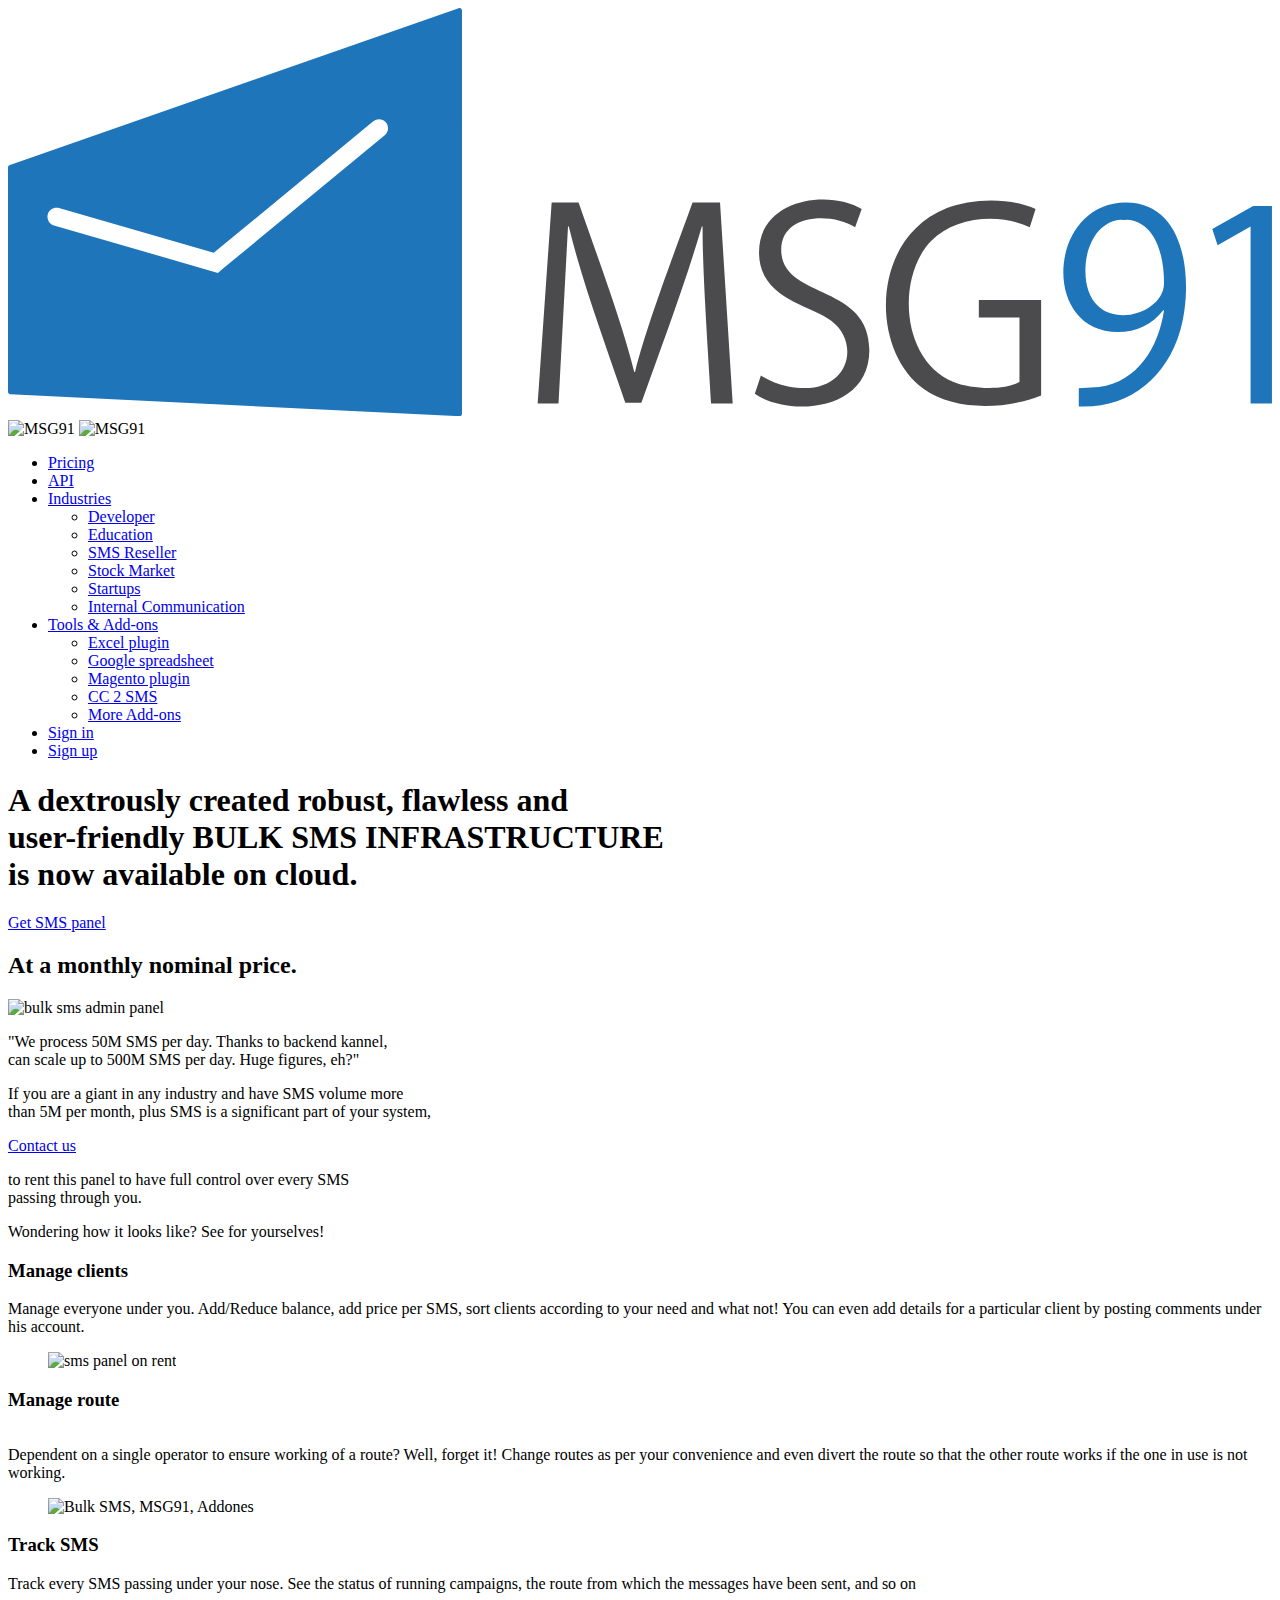
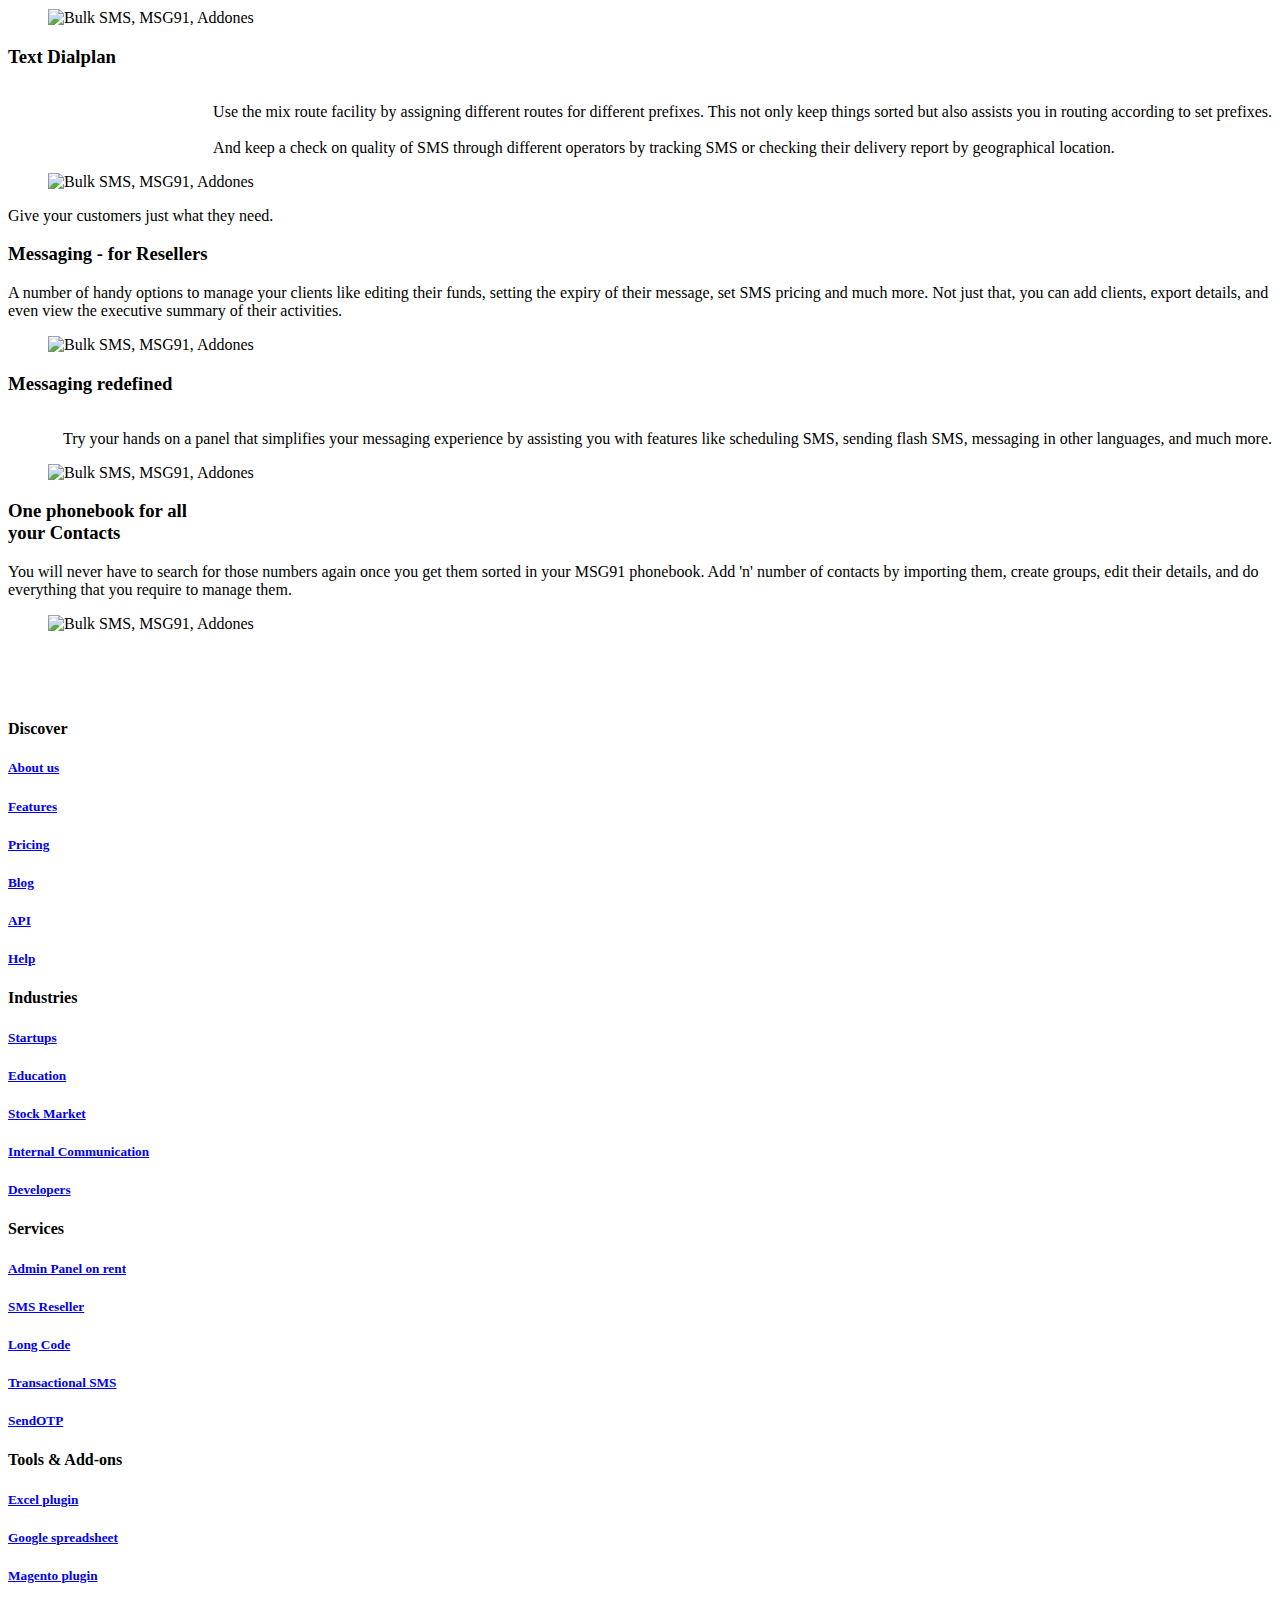
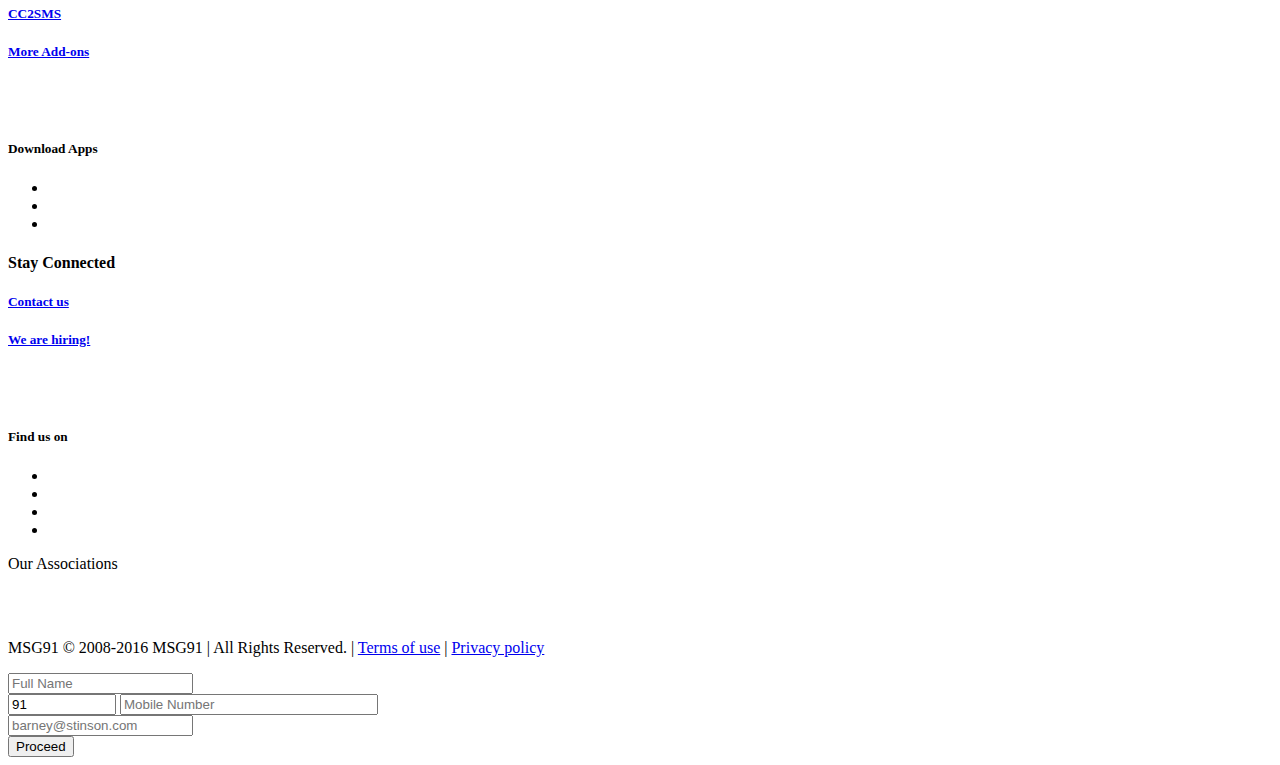
==== admin-panel/index.html @ c542225a "sas" ====
<!doctype html>
<!--[if IE 7]><html lang="en" class="ie7"><![endif]-->
<!--[if IE 8]><html lang="en" class="ie8"><![endif]-->
<!--[if IE 9]><html lang="en" class="ie9"><![endif]-->
<!--[if (gt IE 9)|!(IE)]><html lang="en"><![endif]-->
<!--[if !IE]><html lang="en-US"><![endif]-->
<head>
    <meta http-equiv="Content-Type" content="text/html; charset=utf-8" />
    <meta name="viewport" content="width=device-width, initial-scale=1">
    <meta name="keywords" content="admin panel on rent, SMS infrastructure on SaaS, bulk sms business, SMS queue management, multiple sms gateway management, SMS management software," />
    <meta name="description" content="Have huge SMS volumes? We have robust and easy to use SMS infrastructure at monthly rental plan. Focus at your business and leave the technicality of managing multiple routes on us" />
    <title>Robust infrastructure of bulk SMS is on SaaS.</title>
    <link rel="shortcut icon" href="../images/favicon.ico" type="image/x-icon">
    <link rel="icon" href="../images/favicon.ico" type="image/x-icon">
    <link rel="canonical" href="index.html" />
    <link rel="stylesheet" type="text/css" href="../css/bootstrap-structure-min.css">
<style type="text/css">
    .ic-oth{
        background: url('https://d250qlh00f3d5m.cloudfront.net/education/features.png') no-repeat;
    }
    .ic-feat{
        background: url('https://d250qlh00f3d5m.cloudfront.net/education/edu_spirit.png') no-repeat;
    }
    .edu_clnt_logo{
        background: url('https://d250qlh00f3d5m.cloudfront.net/education/edu_client_logos.png');
    }
    .ic-strtup{
        background: url('../images/startups/strt_spirit.png');
    }
    .draft-oth {
        background: url('https://d250qlh00f3d5m.cloudfront.net/stock/feature-draft.png') no-repeat;
    }
    .stk_clnt_logo{
        background: url('https://d250qlh00f3d5m.cloudfront.net/stock/stock_clients_logo.png');
    }
    .devel-oth{
        background: url('https://d250qlh00f3d5m.cloudfront.net/developer/developer_features.png') no-repeat;
    }
    .comm-oth {
        background: url('https://d250qlh00f3d5m.cloudfront.net/internal-communication/ic-icons.png') no-repeat scroll 0 0 rgba(0, 0, 0, 0);
    }
    .devel_clnt_logo{
        background:url('https://d250qlh00f3d5m.cloudfront.net/developer/developer_clients.png') no-repeat;
    }
    .sms-min{
        background:url('https://d250qlh00f3d5m.cloudfront.net/developer/sms-min.png') no-repeat;
    }
</style>

<script type="text/javascript">
    adroll_adv_id = "TPY3G6FCT5DYNKQROO3YNH";
    adroll_pix_id = "UY6B2EY6FBA3ZF646FYIHM";
    (function() {
        var oldonload = window.onload;
        window.onload = function() {
            __adroll_loaded = true;
            var scr = document.createElement("script");
            var host = (("https:" == document.location.protocol) ? "https://s.adroll.com" : "http://a.adroll.com");
            scr.setAttribute('async', 'true');
            scr.type = "text/javascript";
            scr.src = host + "/j/roundtrip.js";
            ((document.getElementsByTagName('head') || [null])[0] ||
                    document.getElementsByTagName('script')[0].parentNode).appendChild(scr);
            if (oldonload) {
                oldonload()
            }
        };
    }());
</script>

<!--feedback icon bottom
<a target="_blank" href="http://features.msg91.com/forums/146824-msg91-feature-and-idea-suggestion-forum" style="display:block; border-radius:50%;position:fixed;bottom:20px;padding:10px; right:85px;width:48px;height:48px;cursor: pointer; color:#fff; font-size: 22px; background:#1c5d9e; z-index:999; box-shadow:0 6px 13px 0 rgba(0,0,0,.23); border: 1px solid #003576;">
    <img src="../images/feedback.png" />
</a>-->    <link rel="stylesheet" type="text/css" href="../css/admin-panel-style.css" />
    <link rel="stylesheet" type="text/css" href="../css/magnific-popup.css" />
    <style>
        #msg.error{color:#FF0000}
        #msg.success{color:#12D594}
    </style>
</head>
<body>
    <style type="text/css" scoped>
.ui-button-icon-only{display:none;}
.ui-menu{width:195px; z-index:100; overflow-y:auto; overflow-x:hidden;}
</style>
<header>
    <div class="container clear pr">
        <a href="../index.html" id="logo"> <svg xmlns="http://www.w3.org/2000/svg" xml:space="preserve" style="shape-rendering:geometricPrecision; text-rendering:geometricPrecision; image-rendering:optimizeQuality; fill-rule:evenodd; clip-rule:evenodd"
viewBox="0 0 3.3989 1.0977"
 xmlns:xlink="http://www.w3.org/1999/xlink">
 <defs>
  <style type="text/css">
   <![CDATA[
    .fil0 {fill:#1E75BA}
    .fil1 {fill:#4B4B4D}
   ]]>
  </style>
 </defs>
 <g id="Layer_x0020_1">
  <metadata id="CorelCorpID_0Corel-Layer"/>
  <path class="fil0" d="M0.00535259 0.421951l1.20645 -0.42154 0 -2.98749e-005c0.00349537,-0.00123483 0.00742641,0.000642311 0.00862141,0.00418 0.000258916,0.000746874 0.000383395,0.00152362 0.000383395,0.00223813l0 1.08413c0,0.00372441 -0.00304973,0.00677165 -0.00677414,0.00677165l-0.000901227 -6.22395e-005 -1.20669 -0.058764c-0.00359744,-0.000199166 -0.00642062,-0.00317421 -0.00642062,-0.00677414l-2.98749e-005 0 0 -0.603504c0,-0.00323396 0.0022705,-0.00596254 0.00535259,-0.00660485l0 -3.23645e-005 0 -9.95831e-006zm3.39353 0.641848l0 -0.531545 -0.0503965 0 -0.110005 0.061744 0.0142006 0.0439859 0.0887112 -0.0503642 0 0.476189 0.0574993 0 -9.95831e-006 -9.95831e-006zm-0.29018 -0.251226c-0.0149051,0.0999516 -0.0707588,0.191909 -0.174569,0.206523l-0.0546462 0.0035352 0 0.0489775c0.133887,0.00596254 0.235561,-0.0754865 0.272743,-0.204158 0.0345827,-0.119535 0.0222992,-0.3445 -0.146397,-0.344406 -0.208701,9.21144e-005 -0.231001,0.348357 -0.0212934,0.348419 0.0497841,0 0.0920198,-0.0205166 0.122067,-0.058891l0.00210618 0 -9.95831e-006 0zm-0.107868 -0.244121c0.0865427,0.000455593 0.108157,0.100213 0.107866,0.171487 -0.000425718,0.0956471 -0.211034,0.144779 -0.21148,-0.0334799 -0.000166802,-0.0635291 0.0318616,-0.137519 0.103624,-0.138007l-9.95831e-006 0zm-2.86369 -0.0304002c-0.0128811,-0.00369204 -0.0263846,0.00369204 -0.0300791,0.0165955 -0.00372192,0.0128711 0.00369453,0.0263547 0.0165657,0.0300766l0.440757 0.127573 0.00985375 -0.00816084 0.438853 -0.362236c0.0103392,-0.00849444 0.011833,-0.0238228 0.00330865,-0.0341645 -0.00849693,-0.0103716 -0.0238253,-0.0118653 -0.034167,-0.00333852l-0.428997 0.354093 -0.416096 -0.120438z"/>
  <path class="fil1" d="M2.77817 0.784902l-0.167504 0 0 0.0475435 0.109288 0 0 0.173178c-0.0430124,0.0241141 -0.130778,0.0183158 -0.175635,0.000580072 -0.143743,-0.0568147 -0.155153,-0.28373 -0.0620976,-0.379439 0.0639847,-0.0657996 0.185075,-0.0760367 0.265414,-0.0370499l0.0156221 -0.0489426c-0.0690012,-0.0323819 -0.171883,-0.0290733 -0.239744,-0.00227299 -0.204875,0.0809312 -0.205716,0.38165 -0.061744,0.48566 0.0844664,0.0610594 0.221926,0.0553956 0.316401,0.0176312l0 -0.256897 0 9.95831e-006zm-0.482473 -0.244131c-0.0809013,-0.051828 -0.27641,-0.0325363 -0.276047,0.117065 0.000291281,0.124494 0.135901,0.139884 0.193985,0.182999 0.0843619,0.0626577 0.0454074,0.209252 -0.115937,0.176705 -0.0258667,-0.00521816 -0.0519202,-0.0149773 -0.073089,-0.0289787l-0.0163366 0.048975c0.0870929,0.0613606 0.308011,0.0510513 0.308011,-0.117812 0,-0.180728 -0.237025,-0.134865 -0.237025,-0.269666 0,-0.0978803 0.136648,-0.100835 0.198713,-0.0603847l0.0177258 -0.0489152 0 1.24479e-005zm-0.380998 -0.0177582l-0.073806 0c-0.0440805,0.122709 -0.122418,0.324927 -0.154695,0.455613l-0.00213606 0c-0.0374333,-0.147311 -0.0997375,-0.311123 -0.149738,-0.45558l-0.0723745 0 -0.03763 0.540784 0.0560703 0 0.0255356 -0.476219 0.00213606 0c0.0357528,0.149218 0.1021,0.327457 0.151884,0.474051l0.0432714 0c0.0553956,-0.155576 0.116652,-0.316856 0.162547,-0.474051l0.00210618 0c-0.000809113,0.12303 0.016242,0.359059 0.0227249,0.476189l0.058174 0 -0.0340599 -0.540786 -9.95831e-006 0z"/>
 </g>
</svg>
 </a>
        <div id="mobNav" class="">
            <img id="navopen" data-original="/images/menu_icon.png" src="../images/menu_icon.png" alt="MSG91" />
            <img id="navclose" data-original="/images/menu_icon_cross.png" src="../images/menu_icon_cross.png" alt="MSG91" />
        </div>
        <nav id="colorNav">
            <ul class="navi">
                <li class="menu "><a href="../pricing/index.html">Pricing</a></li>
                <li class="menu "><a target="_Blank" href="http://api.msg91.com/apidoc">API</a></li>
                <li class="parentMenus pr "><a href="javascript:void(0)">Industries</a>
                    <div class="menu-bg">
                        <div class="nav-column">
                            <ul class="addonsMenu">
                                <li ><a href="../sms-for-developers">Developer</a></li>
                                <li><a href="../sms-in-education">Education</a></li>
                                <li><a href="../sms-reseller/index.html">SMS Reseller</a></li>
                            </ul>
                         </div>
                        <div class="nav-column">
                            <ul class="addonsMenu">      
                                <li><a href="../sms-for-alerts#clock">Stock Market</a></li>
                                <li><a href="../startups.1">Startups</a></li>
                                <li><a href="../internal-communication/index.html">Internal Communication</a></li>
                            </ul>
                        </div>
                        <div class="clear"></div>
                    </div>
                </li>
                <li class="parentMenus pr "><a href="javascript:void(0)">Tools &amp; Add-ons</a>
                    <div class="menu-bg" id="sml">
                        
                            <ul class="addonsMenu">
                                <li><a href="../sms-for-spreadsheets">Excel plugin</a></li>
                                <li><a href="../sms-for-spreadsheets">Google spreadsheet</a></li>
                                <li><a href="http://www.magentocommerce.com/magento-connect/msg91-messaging-extension.html" target="_blank">Magento plugin</a></li>
                                <li><a href="../cc2sms/index.html">CC 2 SMS</a></li>
                                <li><a href="http://smsaddons.com/" target="_blank">More Add-ons</a></li>
                            </ul>
                        
                        <!--                        <div class="nav-column">
                            <ul class="addonsMenu">
                                <li ><a href="/coming-soon/">Android App</a></li>
                                <li><a href="/coming-soon/">iPhone App</a></li>
                                <li><a href="/coming-soon/">Windows App</a></li>
                            </ul>
                        </div>-->
                    </div>
                </li>
                <li><a href="../signin">Sign in</a></li>
                 
                <li class="bt"><a class="signUpBtn" href="../signup">Sign up</a></li>
                            </ul>
        </nav>
    </div>
</header>



    <div class="mainCnt">
        <!-- BANNER SECTION START -->
        <section id="banner" class="education animatedParent" data-sequence="1000">
            <div class="container">
                <div id="banner-top">
                    <h1 class="white">A dextrously created robust, flawless and <br/>user-friendly BULK SMS INFRASTRUCTURE <br/>is now available on cloud.</h1>
                </div>
            </div>
            <div class="banner-content">

                <div class="tbl">
                    <div class="tbl-td">
                        <a id="getPanel" href="javascript:void(0)" class="btn btn-large btn-dblue sms-panel-btn">Get SMS panel</a>
                        <h2 class="alC animated bounceInUp slower" data-id="1">At a monthly nominal price.</h2>

                    </div>
                </div>
            </div>
            <img id="banImg" src="https://d250qlh00f3d5m.cloudfront.net/admin-panel/banner.jpg" alt="bulk sms admin panel" >
            <div class="overlay"></div>
        </section>


        <section class="drkdrkgreyBg animatedParent cmnSecPad">
            <div class="container txt-center">
                <p> "We process <span class="drkblue-txt">50M SMS</span> per day. Thanks to backend kannel,<br/>
                    can scale up to <span>500M SMS per day</span>. Huge figures, eh?"</p>

                <p>If you are a giant in any industry and have SMS volume more<br/>
                    than <span class="drkblue-txt">5M per month</span>, plus SMS is a significant part of your system,</p>

                <div><a class="btn btn-large btn-dblue" href="../contact">Contact us</a></div>
                <p>to rent this panel to have full control over every SMS<br/>passing through you.</p>
            </div>
        </section> 


        <section class=" animatedParent cmnSecPad admin-content">
            <div class="spl">Wondering how it looks like? See for yourselves!</div class="spl">
            <div class="container">             
                <div class="row">
                    <div class="col-md-6 col-sm-12">
                        <div class="tblAdmWrp">
                            <div class="child">
                                <h3>Manage clients</h3>
                                <p>Manage everyone under you. Add/Reduce balance, add price per SMS, sort clients according to your need and what not! You can even add details for a particular client by posting comments under his account.</p>
                            </div></div></div>
                    <div class="col-md-6 col-sm-12">
                        <figure class="tblfndWrp">
                            <img alt="sms panel on rent" src="https://d250qlh00f3d5m.cloudfront.net/admin-panel/adm-11.png" class="addon_img"/>
                        </figure>
                    </div>
                </div>
            </div>
        </section>



        <section class="drkgreyBg animatedParent money cmnSecPad admin-content">
            <div class="container">
                <div class="row">
                    <div class="col-md-6 col-sm-12 right-1">
                        <div class="tblAdmWrp">
                            <div class="child">
                                <h3>Manage route</h3>
                                <p style="float:right;">Dependent on a single operator to ensure working of a route? Well, forget it! Change routes as per your convenience and even divert the route so that the other route works if the one in use is not working.</p>
                            </div></div></div>
                    <div class="col-md-6 col-sm-12">
                        <figure class="tblfndWrp">
                            <img alt="Bulk SMS, MSG91, Addones" src="https://d250qlh00f3d5m.cloudfront.net/admin-panel/adm-22.png" class="addon_img"/>
                        </figure>
                    </div>
                </div>
            </div>
        </section>



        <section class=" animatedParent cmnSecPad admin-content">
            <div class="container">
                <div class="row">
                    <div class="col-md-6 col-sm-12">
                        <div class="tblAdmWrp">
                            <div class="child">
                                <h3>Track SMS</h3>
                                <p>Track every SMS passing under your nose. See the status of running campaigns, the route from which the messages have been sent, and so on</p>
                            </div></div></div>
                    <div class="col-md-6 col-sm-12" >
                        <figure class="tblfndWrp">
                            <img alt="Bulk SMS, MSG91, Addones" src="https://d250qlh00f3d5m.cloudfront.net/admin-panel/adm-33.png" class="addon_img"/>
                        </figure>
                    </div>
                </div>
            </div>
        </section>



        <section class="drkgreyBg animatedParent money cmnSecPad admin-content">
            <div class="container">
                <div class="row">
                    <div class="col-md-6 col-sm-12 right-1">
                        <div class="tblAdmWrp">
                            <div class="child">
                                <h3>Text Dialplan</h3>
                                <p style="float:right;">Use the mix route facility by assigning different routes for different prefixes. This not only keep things sorted but also assists you in routing according to set prefixes.<br/><br/>
                                    And keep a check on quality of SMS through different operators by tracking SMS or checking their delivery report by geographical location. </p> 
                            </div></div></div>
                    <div class="col-md-6 col-sm-12">
                        <figure class="tblfndWrp">
                            <img alt="Bulk SMS, MSG91, Addones" src="https://d250qlh00f3d5m.cloudfront.net/admin-panel/adm-44.png" class="addon_img"/>
                        </figure>    	
                    </div>
                </div>
            </div>
        </section>


        <section class=" animatedParent cmnSecPad admin-content">
            <p class="head">Give your customers just what they need.</p>
            <div class="container">             
                <div class="row">
                    <div class="col-md-6 col-sm-12">
                        <div class="tblAdmWrp">
                            <div class="child">
                                <h3>Messaging - for Resellers</h3>
                                <p>A number of handy options to manage your clients like editing their funds, setting the expiry of their message, set SMS pricing and much more. Not just that, you can add clients, export details, and even view the executive summary of their activities. </p>
                            </div></div></div>
                    <div class="col-md-6 col-sm-12">
                        <figure class="tblfndWrp">
                            <img alt="Bulk SMS, MSG91, Addones" src="https://d250qlh00f3d5m.cloudfront.net/admin-panel/adm-55.png" class="addon_img"/>
                        </figure>     
                    </div>
                </div>
            </div>
        </section>


        <section class="drkgreyBg animatedParent money cmnSecPad admin-content">
            <div class="container">
                <div class="row">
                    <div class="col-md-6 col-sm-12 right-1">
                        <div class="tblAdmWrp">
                            <div class="child">
                                <h3>Messaging redefined</h3>
                                <p style="float:right;">Try your hands on a panel that simplifies your messaging experience by assisting you with features like scheduling SMS, sending flash SMS, messaging in other languages, and much more. </p>
                            </div>
                        </div>
                    </div>
                    <div class="col-md-6 col-sm-12">
                        <figure class="tblfndWrp">
                            <img alt="Bulk SMS, MSG91, Addones" src="https://d250qlh00f3d5m.cloudfront.net/admin-panel/adm-66.png" class="addon_img"/>
                        </figure>   
                    </div>
                </div>
            </div>
        </section>


        <section class=" animatedParent cmnSecPad admin-content">
            <div class="container">
                <div class="row">
                    <div class="col-md-6 col-sm-12">
                        <div class="tblAdmWrp">
                            <div class="child">
                                <h3>One phonebook for all<br/>your Contacts</h3>
                                <p>You will never have to search for those numbers again once you get them sorted in your MSG91 phonebook. Add 'n' number of contacts by importing them, create groups, edit their details, and do everything that you require to manage them.</p>
                            </div></div></div>
                    <div class="col-md-6 col-sm-12" >
                        <figure class="tblfndWrp">
                            <img alt="Bulk SMS, MSG91, Addones" src="https://d250qlh00f3d5m.cloudfront.net/admin-panel/adm-77.png" class="addon_img"/>
                        </figure>     
                    </div>
                </div>
            </div>
        </section>



        <section id="footer" style="padding-top:50px;">    
    <section class="container">
        <div class="row">
            <aside class="col-md-2 col-sm-12">
                <div class="colInner">
                    <h4>Discover</h4>
                    <h5><a href="../about">About us</a></h5>
                    <h5><a href="../features.1">Features</a></h5>
                    <h5 ><a href="../pricing/index.html">Pricing</a></h5>
                    <!--<h5><a href="/case-studies">Case Study</a></h5>-->
                    <h5><a href="http://blog.msg91.com">Blog</a></h5>
                    <!-- $protocol declared in header.php -->
                    <h5><a href="http://api.msg91.com/apidoc">API</a></h5>
                    <h5><a href="http://help.msg91.com/">Help</a></h5>
                </div>
            </aside>

            <aside class="col-md-2 col-sm-12">
                <div class="colInner">
                    <h4>Industries</h4>
                    <h5><a href="../startups.1">Startups</a></h5>
                    <h5><a href="../sms-in-education">Education</a></h5>
                    <h5><a href="../sms-for-alerts#clock">Stock Market</a></h5>
                    <h5><a href="../internal-communication/index.html">Internal Communication</a></h5>
                    <h5><a href="../sms-for-developers">Developers</a></h5>
                </div>
            </aside>

            <aside class="col-md-2 col-sm-12">
                <div class="colInner">
                    <h4>Services</h4>
                    <h5><a href="index.html">Admin Panel on rent</a></h5>
                    <h5><a href="../sms-reseller/index.html">SMS Reseller</a></h5>
                    <h5><a href="../longcode">Long Code</a></h5>
                    <!--<h5><a href="/voice-sms">Voice SMS</a></h5>-->
                    <h5><a href="../transactional-sms">Transactional SMS</a></h5>
                    <h5><a href="http://sendotp.msg91.com/">SendOTP</a></h5>
                </div>
            </aside>

            <aside class="col-md-2 col-sm-12">
                <div class="colInner">
                    <h4>Tools &amp; Add-ons</h4>                    
                    <h5><a href="../sms-for-spreadsheets">Excel plugin</a></h5>                    
                    <h5><a href="../sms-for-spreadsheets">Google spreadsheet</a></h5>
                    <h5><a href="http://www.magentocommerce.com/magento-connect/msg91-messaging-extension.html">Magento plugin</a></h5>                    
                    <h5><a href="../cc2sms/index.html">CC2SMS</a></h5>
                    <h5><a href="http://smsaddons.com/" target="_blank">More Add-ons</a></h5>
                    <br/><br/>
                    <h5>Download Apps</h5>
                     <ul class="dload-app clearfix sc">
                        <li id="apple"><a target="_blank" href="https://itunes.apple.com/us/app/msg91/id981827687" class="app apple"></a></li>
                        <li id="android"><a target="_blank" href="https://play.google.com/store/apps/details?id=com.msg91.android" class="app android"></a></li>
                        <li id="windows"><a target="_blank" href="http://www.windowsphone.com/en-in/store/app/msg91/c91883dc-2f72-4586-b409-25cb111ff72d" class="app windows"></a></li>
                    </ul>
                </div>
            </aside> 

            <aside class="col-md-2 col-sm-12">
                <div class="colInner">
                    <h4>Stay Connected</h4>
                    <h5 ><a href="../contact">Contact us</a></h5>
                    <h5><a target="_blank" href="http://walkover.in/currentopening.php">We are hiring!</a></h5>
                    <br/><br/>                
                    <h5>Find us on</h5>
                    <ul class="social clearfix sc">
                        <li id="fb"><a target="_blank" rel="nofollow" href="https://www.facebook.com/msg91"><i class="ic-32 fb"></i></a></li>
                        <li id="gp"><a target="_blank" rel="nofollow" href="https://plus.google.com/106160020771001486131"><i class="ic-32 gp"></i></a></li>
                        <li id="tw"><a target="_blank" rel="nofollow" href="https://twitter.com/msg91com"><i class="ic-32 tw"></i></a></li>
                        <li id="in" class="last"><a target="_blank" rel="nofollow" href="http://www.linkedin.com/company/msg91/"><i class="ic-32 in"></i></a></li>
                    </ul>


                </div>
            </aside>
        </div>
    </section><!--/end of first row-->

    <div id="clients" class="cmnSecPad footer-mid" style="padding-bottom:50px;">
        <div class="container">
            <div class="ftr-subhead">Our Associations</div>
            <div class="row">
                <div class="col-md-2 col-sm-12">                                
                    <div class="cic nasscom"></div>                                 
                </div>
                <div class="col-md-2 col-sm-12">                
                    <div class="cic cebit"></div>                                   
                </div>
                <div class="col-md-2 col-sm-12">                
                    <div class="cic findia"></div>                                    
                </div>
                <div class="col-md-2 col-sm-12">                
                    <div class="cic iamal"></div>                                    
                </div>
                <div class="col-md-2 col-sm-12">                
                    <div class="cic gmic"></div>                                    
                </div>
            </div>
        </div>
    </div>
</section><!--/end of foooter-->        <footer>
    <div class="container">
        <div class="row">
            <div class="col-md-12 col-sm-12">
                <p class="sub-footer">MSG91 © 2008-2016 MSG91 | All Rights Reserved. | <a href="../terms">Terms of use</a> | <a href="../privacy">Privacy policy</a>
                </p>
            </div>
        </div>
    </div>
</footer><!--/end of foooter-->
<script type="text/javascript" src="https://d3rtqaterrbel4.cloudfront.net/modernizr-2.6.2-respond-1.1.0.min.js"></script>
<script type="text/javascript" src="https://d3rtqaterrbel4.cloudfront.net/jquery-2.1.1.min.js"></script>
<script type="text/javascript" src="https://d3rtqaterrbel4.cloudfront.net/jquery.selectric.js"></script>
<script type="text/javascript" src='../js/newScript2015.js'></script>
<script type="text/javascript" src="../js/jquery.lazyload.min.js"></script>

<!-- Google Tag Manager -->
<noscript><iframe src="https://www.googletagmanager.com/ns.html?id=GTM-MWQZXP"
                  height="0" width="0" style="display:none;visibility:hidden"></iframe></noscript>
<script>(function(w,d,s,l,i){w[l]=w[l]||[];w[l].push({'gtm.start':
        new Date().getTime(),event:'gtm.js'});var f=d.getElementsByTagName(s)[0],
        j=d.createElement(s),dl=l!='dataLayer'?'&l='+l:'';j.async=true;j.src=
        '//www.googletagmanager.com/gtm.js?id='+i+dl;f.parentNode.insertBefore(j,f);
    })(window,document,'script','dataLayer','GTM-MWQZXP');</script>
<!-- End Google Tag Manager -->

<script type="text/javascript">

$(function(){

    //$("img.lazy").lazyload({ effect : "fadeIn"});
    

    setTimeout(function(){
        setHeight();
    },400) 
});
</script>
<script type="text/javascript">
    function urlParam(name) {
        var results = new RegExp('[\?&]' + name + '=([^&#]*)').exec(window.location.href);
        if (results)
            return results[1];
        else
            return false;
    }

    var utmObj = {};

    (urlParam('utm_medium')) ? utmObj['utm_medium'] = urlParam('utm_medium') : '';
    (urlParam('utm_source')) ? utmObj['utm_source'] = urlParam('utm_source') : '';
    (urlParam('utm_campaign')) ? utmObj['utm_campaign'] = urlParam('utm_campaign') : '';
    (urlParam('utm_term')) ? utmObj['utm_term'] = urlParam('utm_term') : '';
    (urlParam('utm_content')) ? utmObj['utm_content'] = urlParam('utm_content') : '';
    
    var len = $.map(utmObj, function(n, i) { return i; }).length;

    if (len)
    {
        // Put the object into storage
        localStorage.setItem('utmParams', JSON.stringify(utmObj));
    }
    
    console.log(JSON.parse(localStorage.getItem('utmParams')));
</script>
    </div>

    <div id="getPanelWrap" class="white-popup closeOut zoom-anim-dialog mfp-hide">
        <div id="msg"></div>
        <div class="pd2">
            <form id="panelLead" name="panelLead" action="javascript:void(0)" >
                <div class="formrow">
                    <input type="text" name="name" id="name" placeholder="Full Name " />
                </div>

                <div class="formrow clear">
                    <input type="text" style="width:100px" class="fl mrR1" size="4" value="91" maxlength="4" name="cCode" id="cCode" />
                    <input type="text" style="width:250px;" value="" placeholder="Mobile Number" name="signNumber" class="numOnly" id="signNumber" maxlength="15" />
                </div>

                <div class="formrow">
                    <input name="email" type="text" Placeholder="barney@stinson.com">
                </div>

                <div class="formrow">
                    <button onclick="adminUsers()" id="" name="" class="btn btn-block btn-medium btn-solid">Proceed</button>
                </div>
            </form>
        </div>
    </div>
    <script type="text/javascript" src="https://d3rtqaterrbel4.cloudfront.net/jquery.magnific-popup.min.js"></script>
    <script>
                        function resizeTextSlab() {
                            var target = $(".tblAdmWrp").parent('div').siblings('div').children('.tblfndWrp');
                            target.outerHeight(true);

                            target.each(function() {
                                var div = $(this).parent('div').siblings('div').children('.tblAdmWrp');
                                var hit = $(this).outerHeight(true);
                                div.css({height: hit});
                            });
                        }
                        $(document).ready(function() {
                            if ($(window).width() > 1023) {
                                resizeTextSlab();
                            }
                            else {
                                $(".tblAdmWrp").removeAttr('style');
                            }



                            $("#getPanel").on('click', function() {
                                //init magnific popup
                                $.magnificPopup.open({
                                    items: {
                                        src: '#getPanelWrap',
                                        type: 'inline'
                                    },
                                    closeBtnInside: true,
                                    midClick: true,
                                    removalDelay: 300,
                                    mainClass: 'my-mfp-zoom-in',
                                    callbacks: {
                                        open: function() {
                                        },
                                        close: function() {
                                            $.magnificPopup.close();
                                        }
                                    }
                                });
                            });




                        });

                        $(window).resize(function() {
                            if ($(window).width() > 1023) {
                                resizeTextSlab();
                            }
                            else {
                                $(".tblAdmWrp").removeAttr('style');
                            }
                        });

                        function adminUsers()
                        {
                            var formdata = $("#panelLead").serialize();
                            //                    return false;
                            $.ajax({
                                type: "POST",
                                //                url: "https://space.msg91.com/reseller_controller/adminUsers?",
                                url: "https://control.msg91.com/action_layer.php?action=511&request=admin_form",
                                async: false,
                                //contentType: "application/json; charset=utf-8",
                                data: formdata,
                                dataType: "jsonp",
                                success: function(data) {
                                    $("#msg").show();
                                    $('#msg').removeAttr('class');
                                    $('#msg').addClass(data.msg_type).html(data.msg).delay(3000).fadeOut();
                                    if (data.msg_type == "success")
                                    {
                                        setTimeout(function() {
                                            $.magnificPopup.close();
                                        }, 3000);
                                        $('#panelLead')[0].reset();
                                    }
                                }
                            })
                        }
    </script>
<!-- Google Code for Remarketing tag -->
<!-- Remarketing tags may not be associated with personally identifiable information or placed on pages related to sensitive categories. For instructions on adding this tag and more information on the above requirements, read the setup guide: google.com/ads/remarketingsetup -->
<script type="text/javascript">
/* <![CDATA[ */
var google_conversion_id = 963669542;
var google_conversion_label = "qoB9CLLM0wQQptzBywM";
var google_custom_params = window.google_tag_params;
var google_remarketing_only = true;
/* ]]> */
</script>
<script type="text/javascript" src="https://www.googleadservices.com/pagead/conversion.js">
</script>
<noscript>
<div style="display:inline;">
<img height="1" width="1" style="border-style:none;" alt="" src="https://googleads.g.doubleclick.net/pagead/viewthroughconversion/963669542/?value=1.00&amp;currency_code=INR&amp;label=qoB9CLLM0wQQptzBywM&amp;guid=ON&amp;script=0"/>
</div>
</noscript>

<!-- Start of Async HubSpot Analytics Code -->
<script type="text/javascript">
(function(d,s,i,r) {
if (d.getElementById(i)){return;}
var n=d.createElement(s),e=d.getElementsByTagName(s)[0];
n.id=i;n.src='//js.hs-analytics.net/analytics/'+(Math.ceil(new Date()/r)*r)+'/676631.js';
e.parentNode.insertBefore(n, e);
})(document,"script","hs-analytics",300000);
</script>
<!-- End of Async HubSpot Analytics Code --></body>
</html>
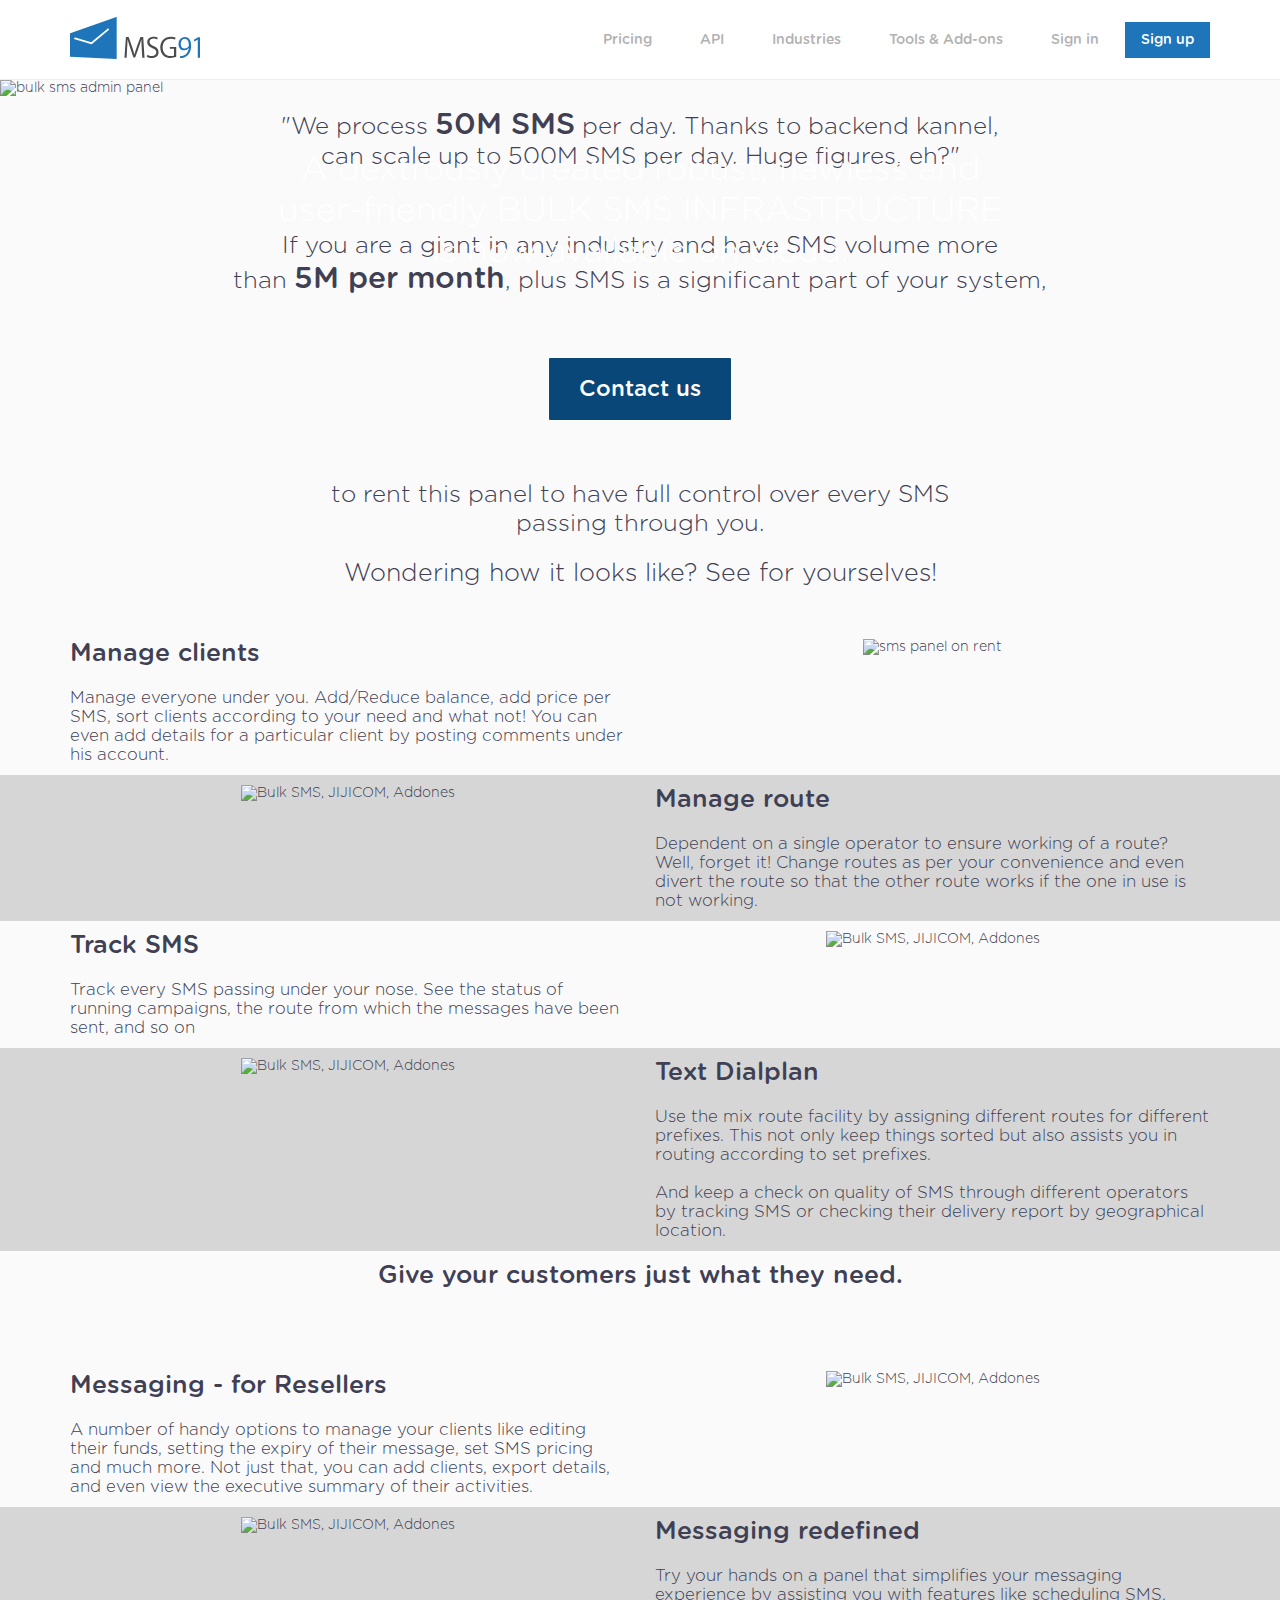
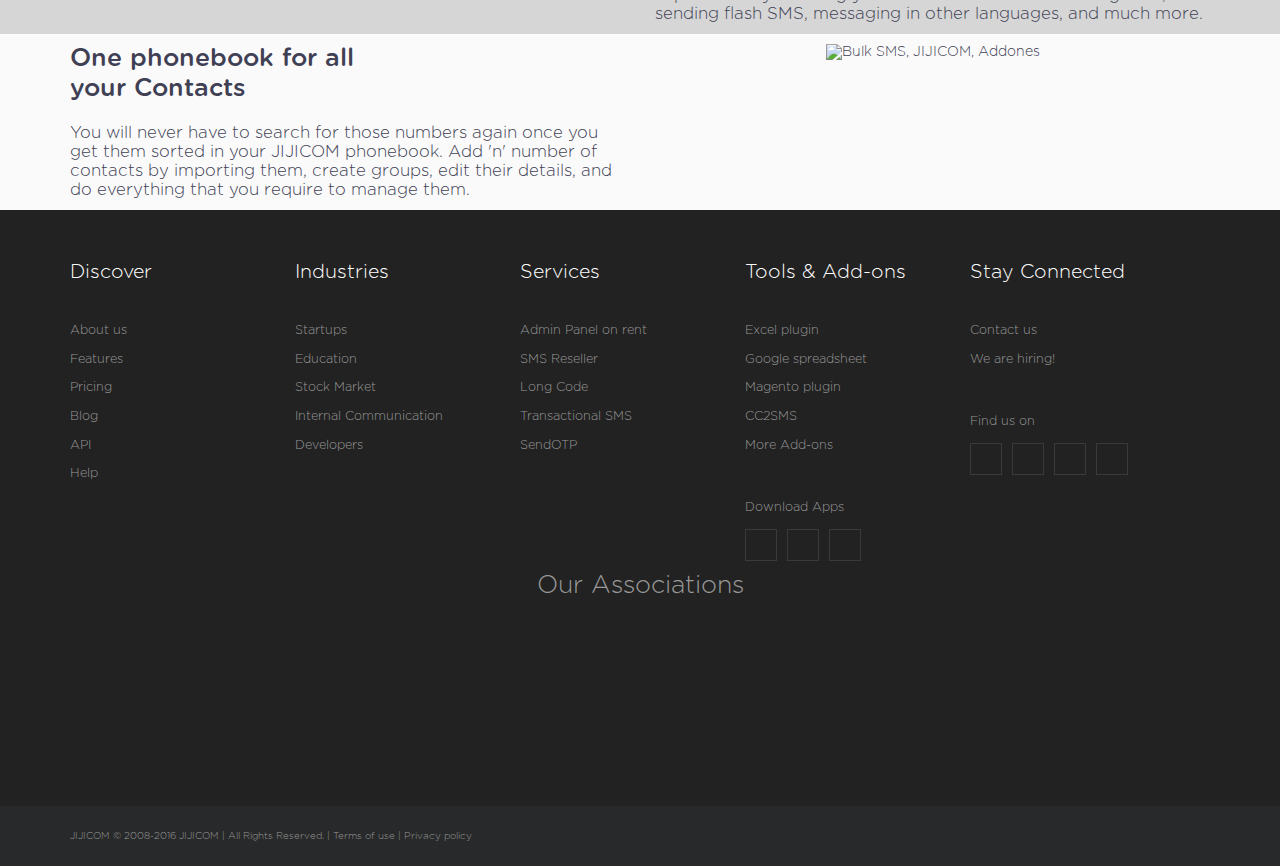
==== commit da786fc1: "All updates" ====
--- a/admin-panel/index.html
+++ b/admin-panel/index.html
@@ -69,7 +69,7 @@
 </script>
 
 <!--feedback icon bottom
-<a target="_blank" href="http://features.msg91.com/forums/146824-msg91-feature-and-idea-suggestion-forum" style="display:block; border-radius:50%;position:fixed;bottom:20px;padding:10px; right:85px;width:48px;height:48px;cursor: pointer; color:#fff; font-size: 22px; background:#1c5d9e; z-index:999; box-shadow:0 6px 13px 0 rgba(0,0,0,.23); border: 1px solid #003576;">
+<a target="_blank" href="http://features.JIJICOM.com/forums/146824-JIJICOM-feature-and-idea-suggestion-forum" style="display:block; border-radius:50%;position:fixed;bottom:20px;padding:10px; right:85px;width:48px;height:48px;cursor: pointer; color:#fff; font-size: 22px; background:#1c5d9e; z-index:999; box-shadow:0 6px 13px 0 rgba(0,0,0,.23); border: 1px solid #003576;">
     <img src="../images/feedback.png" />
 </a>-->    <link rel="stylesheet" type="text/css" href="../css/admin-panel-style.css" />
     <link rel="stylesheet" type="text/css" href="../css/magnific-popup.css" />
@@ -104,13 +104,13 @@
 </svg>
  </a>
         <div id="mobNav" class="">
-            <img id="navopen" data-original="/images/menu_icon.png" src="../images/menu_icon.png" alt="MSG91" />
-            <img id="navclose" data-original="/images/menu_icon_cross.png" src="../images/menu_icon_cross.png" alt="MSG91" />
+            <img id="navopen" data-original="/images/menu_icon.png" src="../images/menu_icon.png" alt="JIJICOM" />
+            <img id="navclose" data-original="/images/menu_icon_cross.png" src="../images/menu_icon_cross.png" alt="JIJICOM" />
         </div>
         <nav id="colorNav">
             <ul class="navi">
                 <li class="menu "><a href="../pricing/index.html">Pricing</a></li>
-                <li class="menu "><a target="_Blank" href="http://api.msg91.com/apidoc">API</a></li>
+                <li class="menu "><a target="_Blank" href="http://api.JIJICOM.com/apidoc">API</a></li>
                 <li class="parentMenus pr "><a href="javascript:void(0)">Industries</a>
                     <div class="menu-bg">
                         <div class="nav-column">
@@ -136,7 +136,7 @@
                             <ul class="addonsMenu">
                                 <li><a href="../sms-for-spreadsheets">Excel plugin</a></li>
                                 <li><a href="../sms-for-spreadsheets">Google spreadsheet</a></li>
-                                <li><a href="http://www.magentocommerce.com/magento-connect/msg91-messaging-extension.html" target="_blank">Magento plugin</a></li>
+                                <li><a href="http://www.magentocommerce.com/magento-connect/JIJICOM-messaging-extension.html" target="_blank">Magento plugin</a></li>
                                 <li><a href="../cc2sms/index.html">CC 2 SMS</a></li>
                                 <li><a href="http://smsaddons.com/" target="_blank">More Add-ons</a></li>
                             </ul>
@@ -229,7 +229,7 @@
                             </div></div></div>
                     <div class="col-md-6 col-sm-12">
                         <figure class="tblfndWrp">
-                            <img alt="Bulk SMS, MSG91, Addones" src="https://d250qlh00f3d5m.cloudfront.net/admin-panel/adm-22.png" class="addon_img"/>
+                            <img alt="Bulk SMS, JIJICOM, Addones" src="https://d250qlh00f3d5m.cloudfront.net/admin-panel/adm-22.png" class="addon_img"/>
                         </figure>
                     </div>
                 </div>
@@ -249,7 +249,7 @@
                             </div></div></div>
                     <div class="col-md-6 col-sm-12" >
                         <figure class="tblfndWrp">
-                            <img alt="Bulk SMS, MSG91, Addones" src="https://d250qlh00f3d5m.cloudfront.net/admin-panel/adm-33.png" class="addon_img"/>
+                            <img alt="Bulk SMS, JIJICOM, Addones" src="https://d250qlh00f3d5m.cloudfront.net/admin-panel/adm-33.png" class="addon_img"/>
                         </figure>
                     </div>
                 </div>
@@ -270,7 +270,7 @@
                             </div></div></div>
                     <div class="col-md-6 col-sm-12">
                         <figure class="tblfndWrp">
-                            <img alt="Bulk SMS, MSG91, Addones" src="https://d250qlh00f3d5m.cloudfront.net/admin-panel/adm-44.png" class="addon_img"/>
+                            <img alt="Bulk SMS, JIJICOM, Addones" src="https://d250qlh00f3d5m.cloudfront.net/admin-panel/adm-44.png" class="addon_img"/>
                         </figure>    	
                     </div>
                 </div>
@@ -290,7 +290,7 @@
                             </div></div></div>
                     <div class="col-md-6 col-sm-12">
                         <figure class="tblfndWrp">
-                            <img alt="Bulk SMS, MSG91, Addones" src="https://d250qlh00f3d5m.cloudfront.net/admin-panel/adm-55.png" class="addon_img"/>
+                            <img alt="Bulk SMS, JIJICOM, Addones" src="https://d250qlh00f3d5m.cloudfront.net/admin-panel/adm-55.png" class="addon_img"/>
                         </figure>     
                     </div>
                 </div>
@@ -311,7 +311,7 @@
                     </div>
                     <div class="col-md-6 col-sm-12">
                         <figure class="tblfndWrp">
-                            <img alt="Bulk SMS, MSG91, Addones" src="https://d250qlh00f3d5m.cloudfront.net/admin-panel/adm-66.png" class="addon_img"/>
+                            <img alt="Bulk SMS, JIJICOM, Addones" src="https://d250qlh00f3d5m.cloudfront.net/admin-panel/adm-66.png" class="addon_img"/>
                         </figure>   
                     </div>
                 </div>
@@ -326,11 +326,11 @@
                         <div class="tblAdmWrp">
                             <div class="child">
                                 <h3>One phonebook for all<br/>your Contacts</h3>
-                                <p>You will never have to search for those numbers again once you get them sorted in your MSG91 phonebook. Add 'n' number of contacts by importing them, create groups, edit their details, and do everything that you require to manage them.</p>
+                                <p>You will never have to search for those numbers again once you get them sorted in your JIJICOM phonebook. Add 'n' number of contacts by importing them, create groups, edit their details, and do everything that you require to manage them.</p>
                             </div></div></div>
                     <div class="col-md-6 col-sm-12" >
                         <figure class="tblfndWrp">
-                            <img alt="Bulk SMS, MSG91, Addones" src="https://d250qlh00f3d5m.cloudfront.net/admin-panel/adm-77.png" class="addon_img"/>
+                            <img alt="Bulk SMS, JIJICOM, Addones" src="https://d250qlh00f3d5m.cloudfront.net/admin-panel/adm-77.png" class="addon_img"/>
                         </figure>     
                     </div>
                 </div>
@@ -349,10 +349,10 @@
                     <h5><a href="../features.1">Features</a></h5>
                     <h5 ><a href="../pricing/index.html">Pricing</a></h5>
                     <!--<h5><a href="/case-studies">Case Study</a></h5>-->
-                    <h5><a href="http://blog.msg91.com">Blog</a></h5>
+                    <h5><a href="http://blog.JIJICOM.com">Blog</a></h5>
                     <!-- $protocol declared in header.php -->
-                    <h5><a href="http://api.msg91.com/apidoc">API</a></h5>
-                    <h5><a href="http://help.msg91.com/">Help</a></h5>
+                    <h5><a href="http://api.JIJICOM.com/apidoc">API</a></h5>
+                    <h5><a href="http://help.JIJICOM.com/">Help</a></h5>
                 </div>
             </aside>
 
@@ -375,7 +375,7 @@
                     <h5><a href="../longcode">Long Code</a></h5>
                     <!--<h5><a href="/voice-sms">Voice SMS</a></h5>-->
                     <h5><a href="../transactional-sms">Transactional SMS</a></h5>
-                    <h5><a href="http://sendotp.msg91.com/">SendOTP</a></h5>
+                    <h5><a href="http://sendotp.JIJICOM.com/">SendOTP</a></h5>
                 </div>
             </aside>
 
@@ -384,15 +384,15 @@
                     <h4>Tools &amp; Add-ons</h4>                    
                     <h5><a href="../sms-for-spreadsheets">Excel plugin</a></h5>                    
                     <h5><a href="../sms-for-spreadsheets">Google spreadsheet</a></h5>
-                    <h5><a href="http://www.magentocommerce.com/magento-connect/msg91-messaging-extension.html">Magento plugin</a></h5>                    
+                    <h5><a href="http://www.magentocommerce.com/magento-connect/JIJICOM-messaging-extension.html">Magento plugin</a></h5>
                     <h5><a href="../cc2sms/index.html">CC2SMS</a></h5>
                     <h5><a href="http://smsaddons.com/" target="_blank">More Add-ons</a></h5>
                     <br/><br/>
                     <h5>Download Apps</h5>
                      <ul class="dload-app clearfix sc">
-                        <li id="apple"><a target="_blank" href="https://itunes.apple.com/us/app/msg91/id981827687" class="app apple"></a></li>
-                        <li id="android"><a target="_blank" href="https://play.google.com/store/apps/details?id=com.msg91.android" class="app android"></a></li>
-                        <li id="windows"><a target="_blank" href="http://www.windowsphone.com/en-in/store/app/msg91/c91883dc-2f72-4586-b409-25cb111ff72d" class="app windows"></a></li>
+                        <li id="apple"><a target="_blank" href="https://itunes.apple.com/us/app/JIJICOM/id981827687" class="app apple"></a></li>
+                        <li id="android"><a target="_blank" href="https://play.google.com/store/apps/details?id=com.JIJICOM.android" class="app android"></a></li>
+                        <li id="windows"><a target="_blank" href="http://www.windowsphone.com/en-in/store/app/JIJICOM/c91883dc-2f72-4586-b409-25cb111ff72d" class="app windows"></a></li>
                     </ul>
                 </div>
             </aside> 
@@ -405,10 +405,10 @@
                     <br/><br/>                
                     <h5>Find us on</h5>
                     <ul class="social clearfix sc">
-                        <li id="fb"><a target="_blank" rel="nofollow" href="https://www.facebook.com/msg91"><i class="ic-32 fb"></i></a></li>
+                        <li id="fb"><a target="_blank" rel="nofollow" href="https://www.facebook.com/JIJICOM"><i class="ic-32 fb"></i></a></li>
                         <li id="gp"><a target="_blank" rel="nofollow" href="https://plus.google.com/106160020771001486131"><i class="ic-32 gp"></i></a></li>
-                        <li id="tw"><a target="_blank" rel="nofollow" href="https://twitter.com/msg91com"><i class="ic-32 tw"></i></a></li>
-                        <li id="in" class="last"><a target="_blank" rel="nofollow" href="http://www.linkedin.com/company/msg91/"><i class="ic-32 in"></i></a></li>
+                        <li id="tw"><a target="_blank" rel="nofollow" href="https://twitter.com/JIJICOMcom"><i class="ic-32 tw"></i></a></li>
+                        <li id="in" class="last"><a target="_blank" rel="nofollow" href="http://www.linkedin.com/company/JIJICOM/"><i class="ic-32 in"></i></a></li>
                     </ul>
 
 
@@ -443,7 +443,7 @@
     <div class="container">
         <div class="row">
             <div class="col-md-12 col-sm-12">
-                <p class="sub-footer">MSG91 © 2008-2016 MSG91 | All Rights Reserved. | <a href="../terms">Terms of use</a> | <a href="../privacy">Privacy policy</a>
+                <p class="sub-footer">JIJICOM © 2008-2016 JIJICOM | All Rights Reserved. | <a href="../terms">Terms of use</a> | <a href="../privacy">Privacy policy</a>
                 </p>
             </div>
         </div>
@@ -592,8 +592,8 @@
                             //                    return false;
                             $.ajax({
                                 type: "POST",
-                                //                url: "https://space.msg91.com/reseller_controller/adminUsers?",
-                                url: "https://control.msg91.com/action_layer.php?action=511&request=admin_form",
+                                //                url: "https://space.JIJICOM.com/reseller_controller/adminUsers?",
+                                url: "https://control.JIJICOM.com/action_layer.php?action=511&request=admin_form",
                                 async: false,
                                 //contentType: "application/json; charset=utf-8",
                                 data: formdata,
--- a/css/admin-panel-style.css
+++ b/css/admin-panel-style.css
@@ -0,0 +1 @@
+.admin-content .head,.admin-content h3,.drkblue-txt,.feature-sec h4,.sms-panel-btn,.txt-center>div a,p.dark-30{font-family:Gotham-Rounded-Medium}.green-40,.white-40,p.grey-30,p.grey-50,p.grey-60{font-family:GothamRounded-Bold}#banner-top{position:absolute;color:#fff;z-index:99;left:0;right:0;padding:70px 0;text-align:center}#banner img#banImg{width:100%}#banner h1{font-size:2.4em;padding-bottom:30px!important}.banner-content h1{font-size:3em;color:#fff;line-height:60px;font-weight:lighter}h2{font-weight:lighter;color:#fff;font-size:2.2em}h4{font-size:1.6em;text-align:left}.tblAdmWrp .child{display:table-cell;vertical-align:middle}.tblAdmWrp{display:table;width:100%;vertical-align:middle}.banner-content .tbl-td{text-align:center;position:absolute;bottom:65px;left:0;right:0}.right-1{float:right}.sms-panel-btn{margin-bottom:50px}.txt-center{text-align:center}.txt-center>p{font-size:24px;margin-bottom:60px}.txt-center>p:last-child{margin:0}.txt-center>div{margin-bottom:60px}.drkblue-txt{color:#404054;font-size:30px;text-align:center}.drkgreyBg{background-color:#d6d6d6}.admin-content{text-align:left!important}.admin-content .spl{font-size:25px;color:#404054;font-family:Gotham-Rounded-Light;text-align:center;margin-bottom:50px}.admin-content h3{font-size:25px;color:#404054;margin-bottom:20px;text-align:left}.admin-content p{font-size:1.2em}.admin-content .head{font-size:25px;color:#404054;text-align:center;margin-bottom:80px}.clntWrap .col-md-5{text-align:center}h3{color:#404054;font-weight:400;font-size:2em;text-align:center;margin-bottom:50px}#school h3{margin:0 0 15px}figure{text-align:center}figure img{max-width:100%}figure img.stock-1{margin:80px 0}.admin-content .img-right{display:none}.feature-sec{text-align:center}.icon-holder{text-align:center;margin:0 auto 20px;height:100px}.feature-sec h4{color:#404054;font-size:1.5em;font-weight:300;margin:0 0 10px}.bigHead{font-size:2em;font-weight:500;text-align:center}.biggerHead{font-size:2.6em;font-weight:lighter;text-align:center}.dark .bigHead,.dark .biggerHead,.dark .feature-sec h4,.dark .feature-sec p,.dark h3{color:#fff}.feature-sec.oth .icon-holder{height:160px}.feature-sec.oth p{color:#ccc;font-size:16px}p.grey-30,p.grey-50,p.grey-60{color:#CCC;text-align:center}p.grey-60{font-size:60px}p.grey-50{font-size:52px}p.grey-30{font-size:40px}p.dark-30{color:#404054;text-align:center;font-size:32px;padding:68px 0 120px}.money{text-align:center}.green-20{color:#336e7a;font-size:2em}.green-40,.white-40{font-size:2.7em}.white-40{color:#fff}.greenbg_btn{background-color:#336e7a;margin:34px auto;max-width:100%;cursor:pointer;border:none;padding:0 10px}.green-40{color:#336e7a}.stockBg{background-color:#3f3f54}.row-new .text1,.row-new .text2 h4{display:none}.row-new .text2 h4{display:block}.stk_clnt_logo{width:300px;height:80px;display:inline-block}.stk_clnt_logo.arihant{background-position:0 0}.stk_clnt_logo.angel{background-position:300px 0}.addon_img{width:100%}@media (max-width:1192px){#banner .banner-content .tbl-td{bottom:100px}}@media (max-width:1024px){.sms-panel-btn{margin-bottom:22px}#banner .banner-content .tbl-td{bottom:50px}}@media (max-width:768px){.drkgreyBg .drkblue-txt{font-size:20px}.sms-panel-btn{margin-bottom:15px}.tblAdmWrp .child{padding-bottom:40px}}@media (max-width:767px){.tblAdmWrp .child{padding-bottom:40px}h1{font-size:1.6em;line-height:45px;padding:0 10px}h2{font-size:1.2em;font-weight:300}#banner .banner-content .tbl-td{bottom:20px}#banner,#banner img#banImg{height:300px!important}.mainCnt #banner h1.white{margin-top:0;font-size:16px;line-height:30px}}@media (max-width:320px){.sms-panel-btn{margin-bottom:0}}